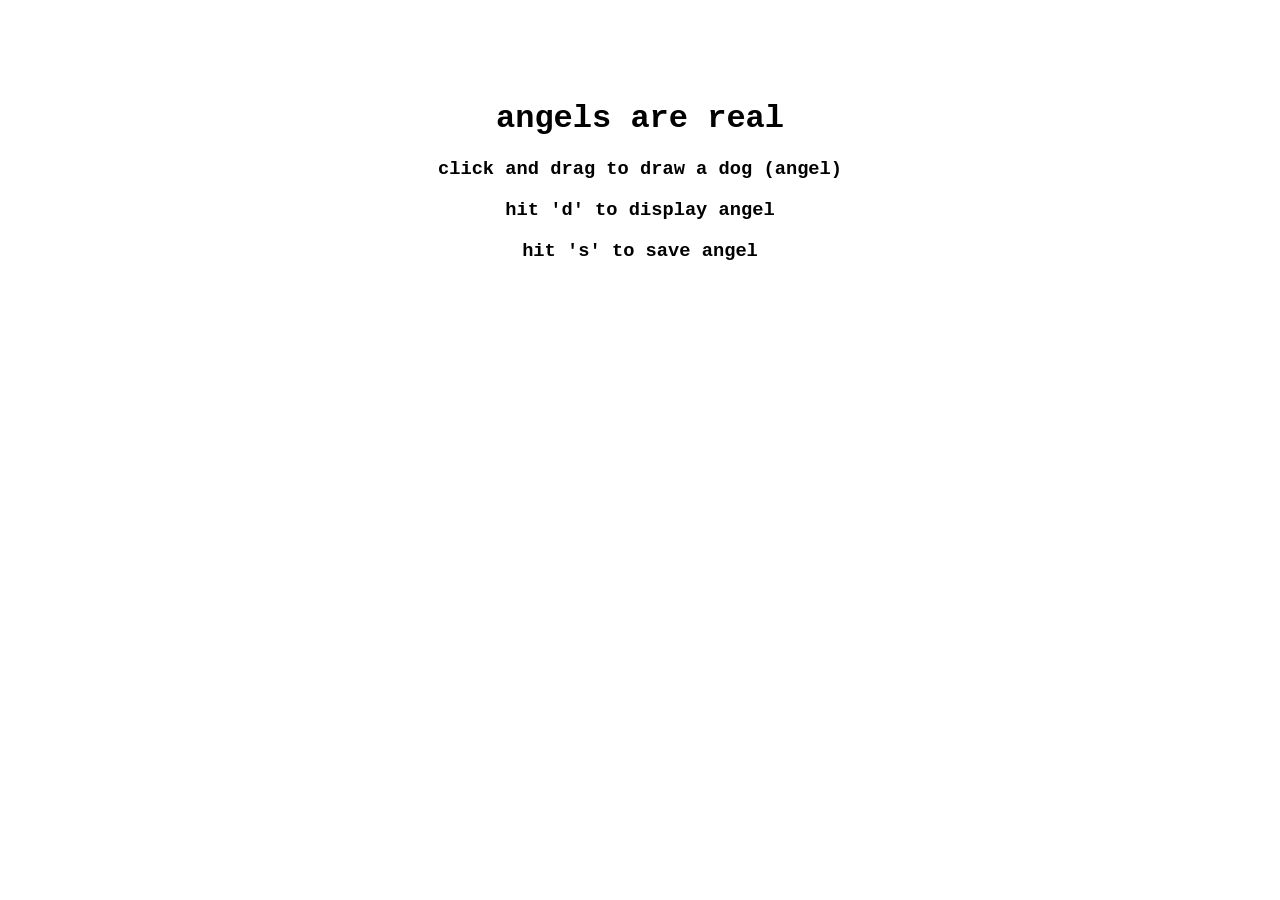
==== drawingMachineFullscreen/index.html @ 5dbb254a "added basic drawing machine" ====
<!DOCTYPE html>
<html>

<head>
  <script src="p5.js"></script>
  <script src="p5.dom.min.js"></script>
  <script src="p5.sound.min.js"></script>
  <link rel="stylesheet" type="text/css" href="style.css">
  <meta charset="utf-8">
  <script src="sketch.js"></script>
</head>

<body>
  <h1>angels are real</h1>
  <h3>click and drag to draw a dog (angel)</h3>
  <h3>hit 'd' to display angel</h3>
  <h3>hit 's' to save angel</h3>


</body>

</html>
---- drawingMachineFullscreen/style.css ----
html {
  margin: 0;
  padding: 0;
}

body {
  margin: 100px auto 0 auto;
  width: 80%;
  text-align: center;
  font-family: "courier", monospace;
}

canvas {
  margin: 0 auto 0 auto;
  display: block;
  border: 5px solid black;
}
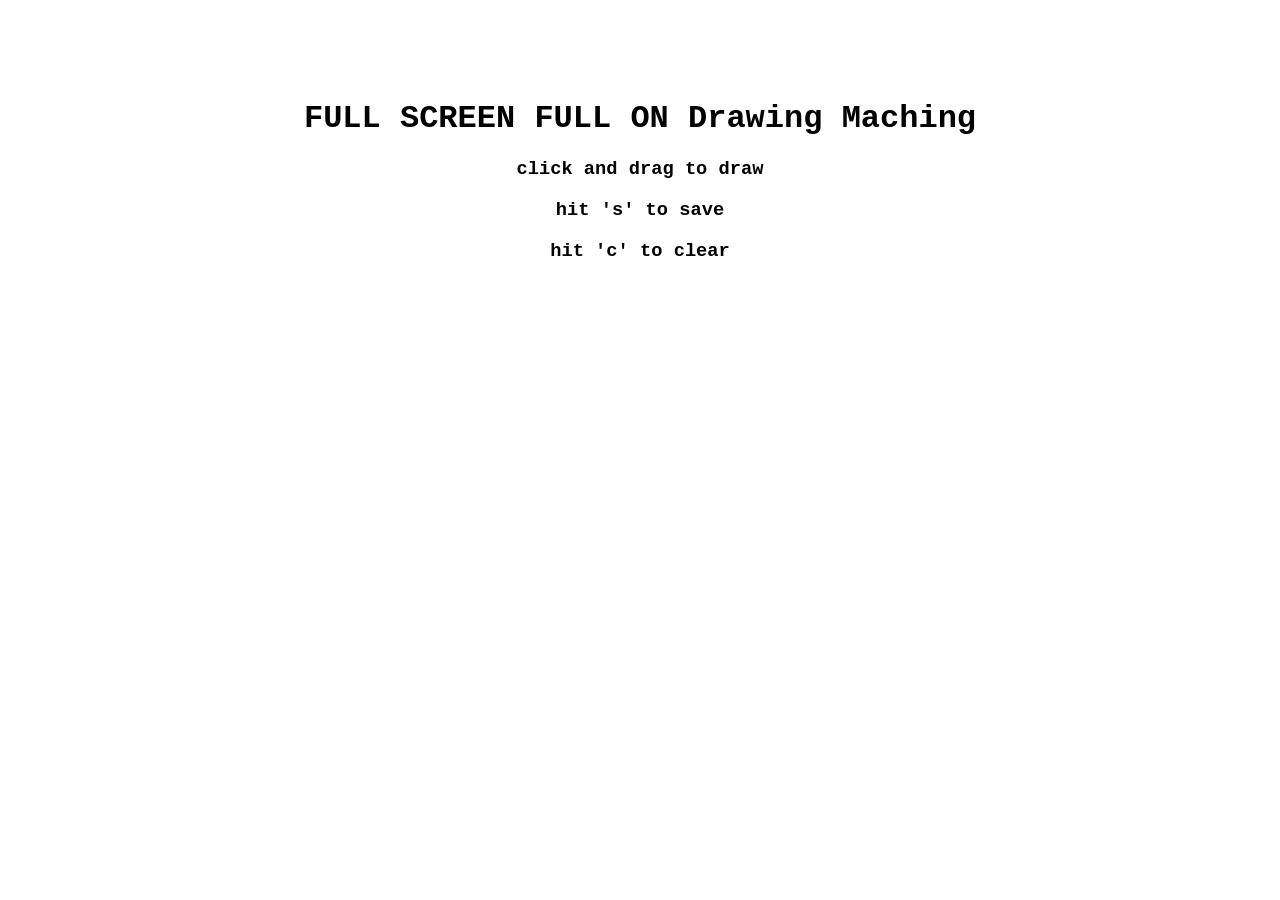
==== commit 9ed1559c: "added fullscreen drawing machine" ====
--- a/drawingMachineFullscreen/index.html
+++ b/drawingMachineFullscreen/index.html
@@ -11,12 +11,10 @@
 </head>
 
 <body>
-  <h1>angels are real</h1>
-  <h3>click and drag to draw a dog (angel)</h3>
-  <h3>hit 'd' to display angel</h3>
-  <h3>hit 's' to save angel</h3>
-
-
+  <h1>FULL SCREEN FULL ON Drawing Maching</h1>
+  <h3>click and drag to draw</h3>
+  <h3>hit 's' to save</h3>
+  <h3>hit 'c' to clear</h3>
 </body>
 
 </html>
--- a/drawingMachineFullscreen/style.css
+++ b/drawingMachineFullscreen/style.css
@@ -11,7 +11,9 @@
 }
 
 canvas {
-  margin: 0 auto 0 auto;
-  display: block;
-  border: 5px solid black;
+  margin: auto;
+  top: 0;
+  left: 0;
+  position: absolute;
+  z-index: -1;
 }
